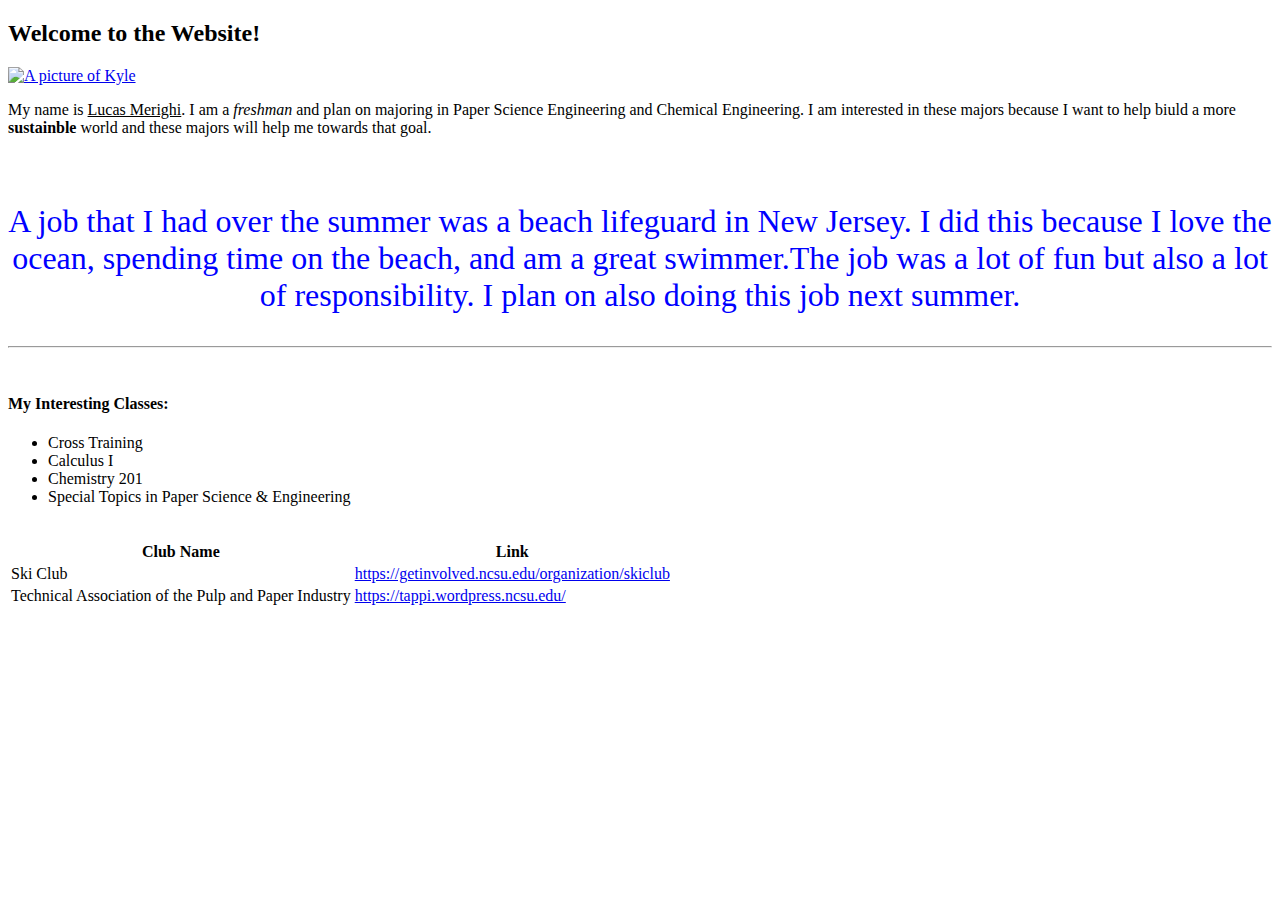
==== index.html @ d5922653 "Add files via upload" ====
<!DOCTYPE html>
    <!--
      -Name: Lucas Merighi
      -UnityID: 200455434
      -Date: 11/18/22
      -Assignment: Website Design and Styling Independent Assignment
      -Description: html
      -->
    <html xmlns="http://www.w3.org/1999/xhtml">
      <!-- this is the title-->
        <title>About Me!</title>
    </head>
    
    <body>
    <!-- this is the header -->

	<h2>Welcome to the Website!</h2>
	
	<!-- this is the photo with link-->
	<a href="mailto: kedutt@ncsu.edu"><img src="pic_me.jpeg" alt="A picture of Kyle" /></a>

	<br />
<!-- this is the paragraph 1 and 2-->
    <p>My name is <ins>Lucas Merighi</ins>. 
    I am a <em>freshman</em> and plan on majoring in Paper Science Engineering and Chemical Engineering.
    I am interested in these majors because I want to help biuld a more <b>sustainble</b> world and these majors will help me towards that goal.</p>
    <br/> <!-- this is the line break-->
    <p style="color:blue; font-family: times; font-size: 200%; text-align: center;">A job that I had over the summer was a beach lifeguard in New Jersey.
	I did this because I love the ocean, spending time on the beach, and am a great swimmer.The job was a lot of fun but also a lot of responsibility. 
	I plan on also doing this job next summer.</p>
	<!-- this is the horizontal rule-->
	<hr/>
	<br />
	<!-- this is the list of classes-->
	<h4>My Interesting Classes:</h4>
	<ul>
		<li>Cross Training</li>
		<li>Calculus I</li>
		<li>Chemistry 201</li>
		<li>Special Topics in Paper Science & Engineering</li>
	</ul>
	<br />
	<!-- this is the table with links-->
	<table class="table-border">
		<tr><th>Club Name</th><th>Link</th></tr>
		<tr><td>Ski Club</td><td><a href="https://getinvolved.ncsu.edu/organization/skiclub"> https://getinvolved.ncsu.edu/organization/skiclub</a></td></tr>
		<tr><td>Technical Association of the Pulp and Paper Industry</td><td><a href="https://tappi.wordpress.ncsu.edu/"> https://tappi.wordpress.ncsu.edu/</a></td></tr>
	</table>

    </body>
    
</html>
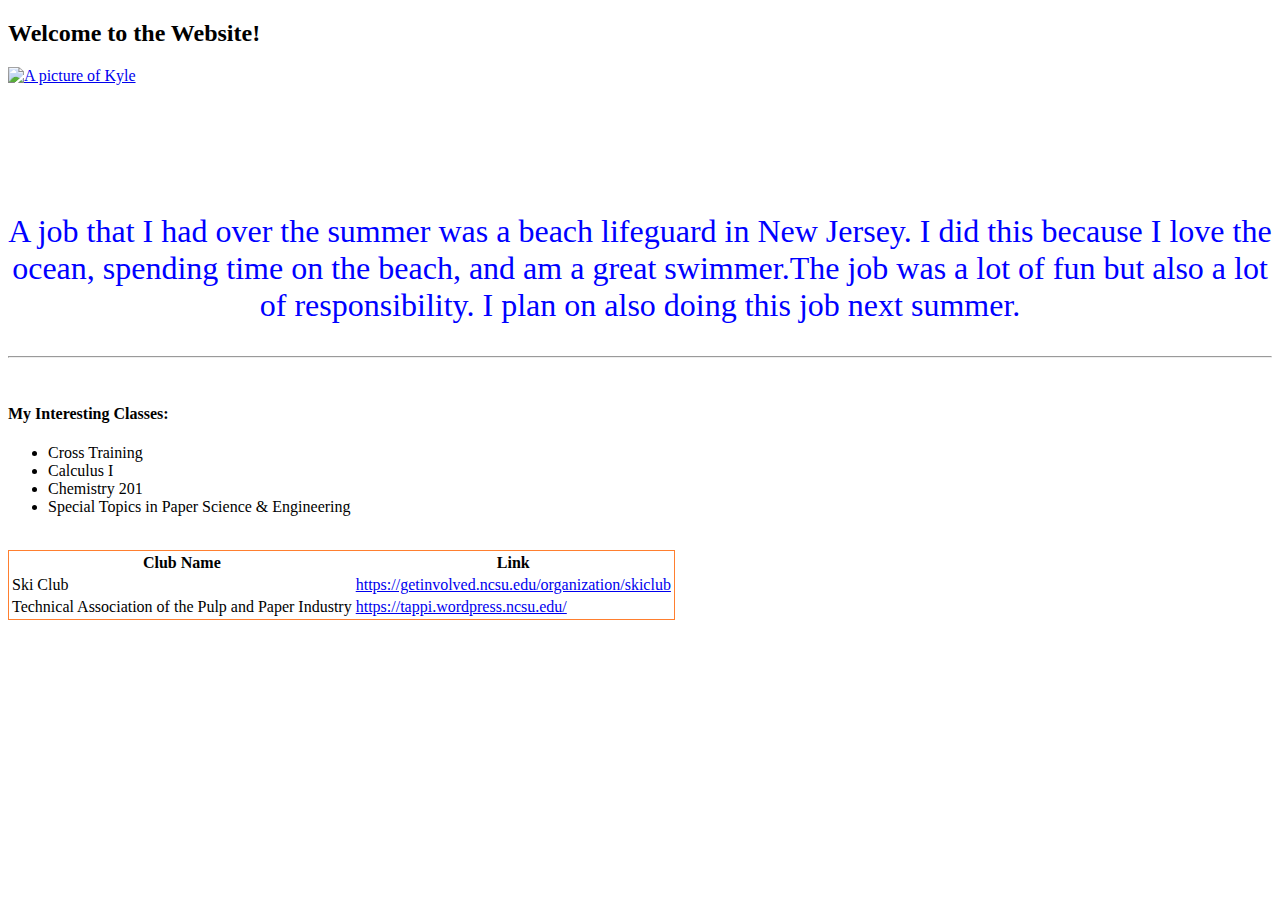
==== commit 0c9f0b88: "Add files via upload" ====
--- a/index.html
+++ b/index.html
@@ -8,7 +8,10 @@
       -->
     <html xmlns="http://www.w3.org/1999/xhtml">
       <!-- this is the title-->
+	  <head>
         <title>About Me!</title>
+		<meta charset="UTF-8" />
+        <link href="style.css" rel="stylesheet" type="text/css" />
     </head>
     
     <body>
--- a/style.css
+++ b/style.css
@@ -0,0 +1,22 @@
+/*
+ *Name: Lucas Merighi
+ *UnityID: 200455434
+ *Date: 11/18/22
+ *Assignment: Website Design and Styling Independent Assignment
+ *Description: Styling
+ */
+ 
+p {
+    font-family:Times;
+font-size: 18px;
+color: #FFFF;
+}
+
+.table-border {
+    border: 1px solid #FF7F2F;
+}
+
+#photo-resize {
+    max-width: 250px;
+	max-height: 300px;
+}
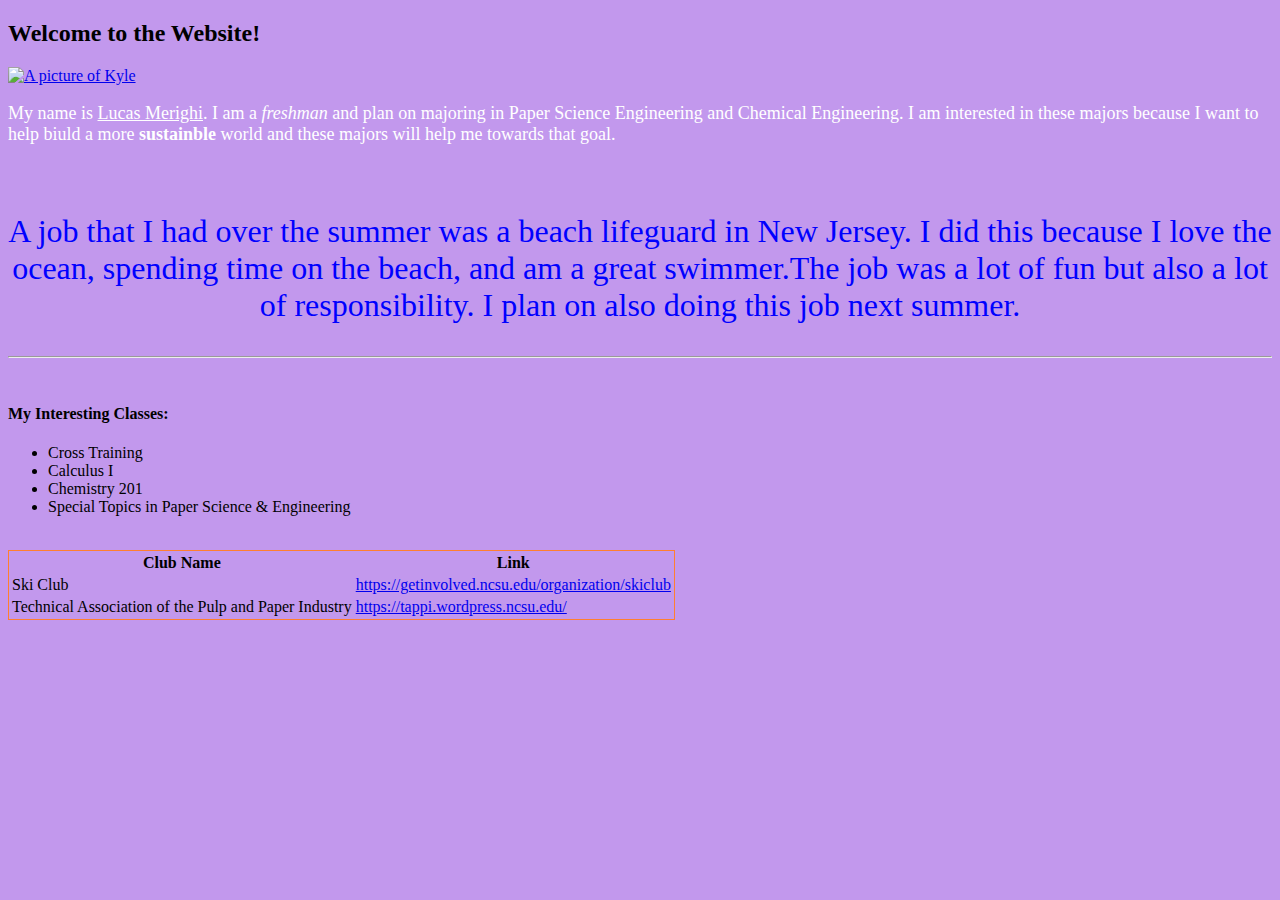
==== commit da463bbc: "Add files via upload" ====
--- a/index.html
+++ b/index.html
@@ -14,7 +14,7 @@
         <link href="style.css" rel="stylesheet" type="text/css" />
     </head>
     
-    <body>
+    <body style="background-color:#c298ed">
     <!-- this is the header -->
 
 	<h2>Welcome to the Website!</h2>
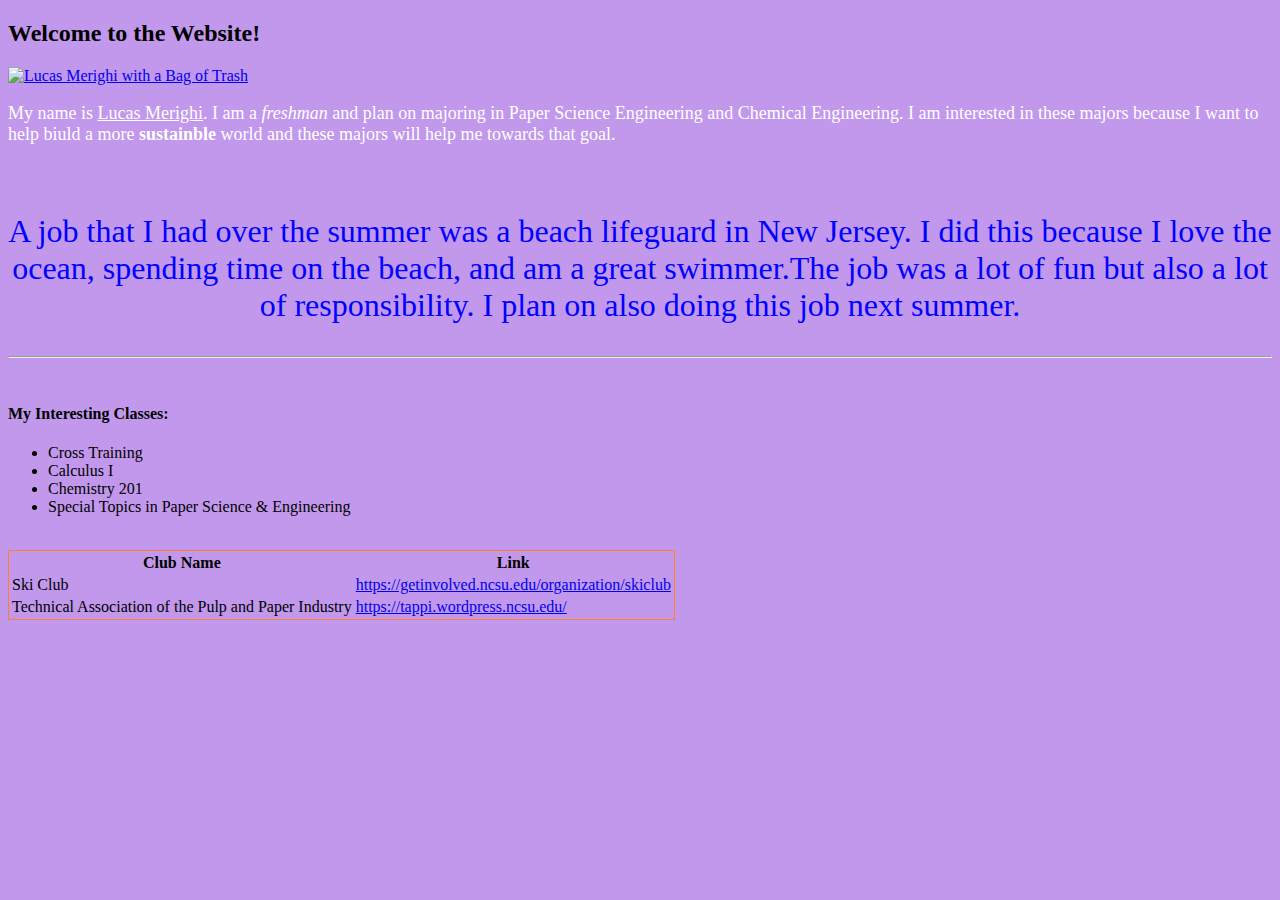
==== commit 8d14202f: "Add files via upload" ====
--- a/index.html
+++ b/index.html
@@ -20,7 +20,7 @@
 	<h2>Welcome to the Website!</h2>
 	
 	<!-- this is the photo with link-->
-	<a href="mailto: kedutt@ncsu.edu"><img src="pic_me.jpeg" alt="A picture of Kyle" /></a>
+	<a href="mailto:ljmerigh@ncsu.edu"><img src="MerighiTrash.jpeg" alt="Lucas Merighi with a Bag of Trash" /></a>
 
 	<br />
 <!-- this is the paragraph 1 and 2-->
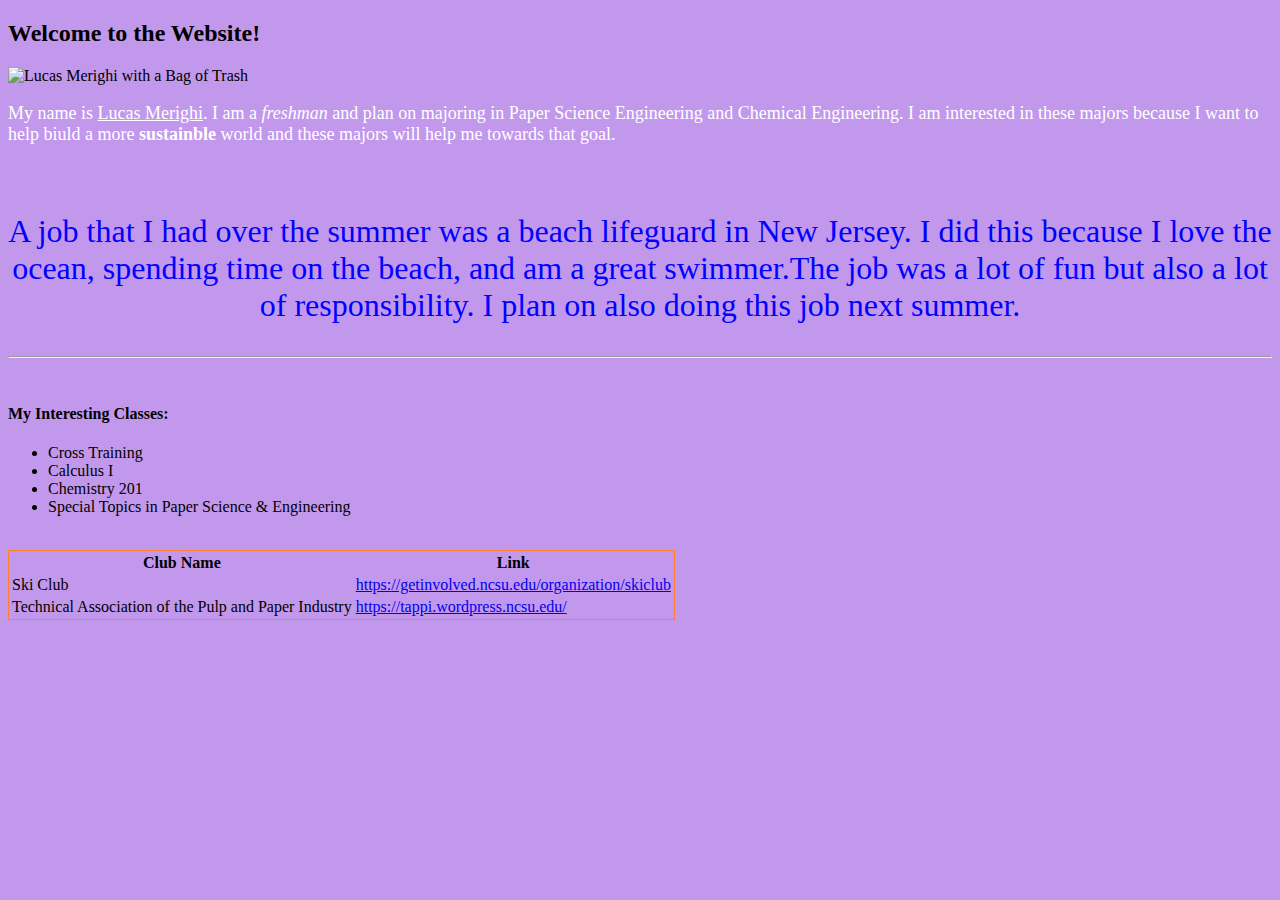
==== commit 1d6440f4: "Add files via upload" ====
--- a/index.html
+++ b/index.html
@@ -20,7 +20,7 @@
 	<h2>Welcome to the Website!</h2>
 	
 	<!-- this is the photo with link-->
-	<a href="mailto:ljmerigh@ncsu.edu"><img src="MerighiTrash.jpeg" alt="Lucas Merighi with a Bag of Trash" /></a>
+	<a><img src="MerighiTrash.jpg" alt="Lucas Merighi with a Bag of Trash" id="photo-resize" /></a>
 
 	<br />
 <!-- this is the paragraph 1 and 2-->
--- a/style.css
+++ b/style.css
@@ -19,4 +19,5 @@
 #photo-resize {
     max-width: 250px;
 	max-height: 300px;
+	border: 12px outset #443fhk;
 }
